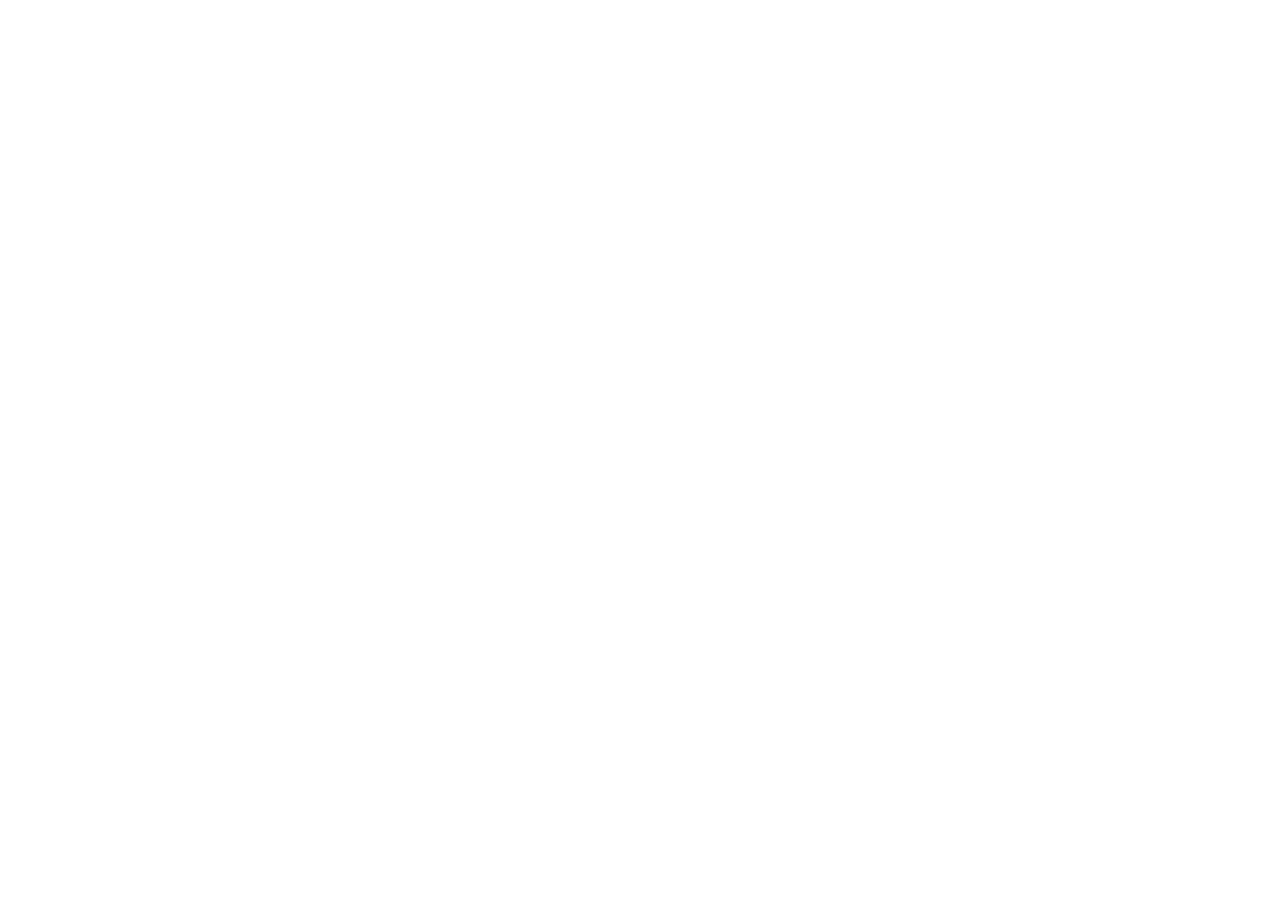
==== produtos.html @ 904c603e "atualizado" ====
<!DOCTYPE html>
<html lang="en">
<head>
    <meta charset="UTF-8">
    <meta http-equiv="X-UA-Compatible" content="IE=edge">
    <meta name="viewport" content="width=device-width, initial-scale=1.0">
    <title>Document</title>
</head>
<body>
    
</body>
</html>
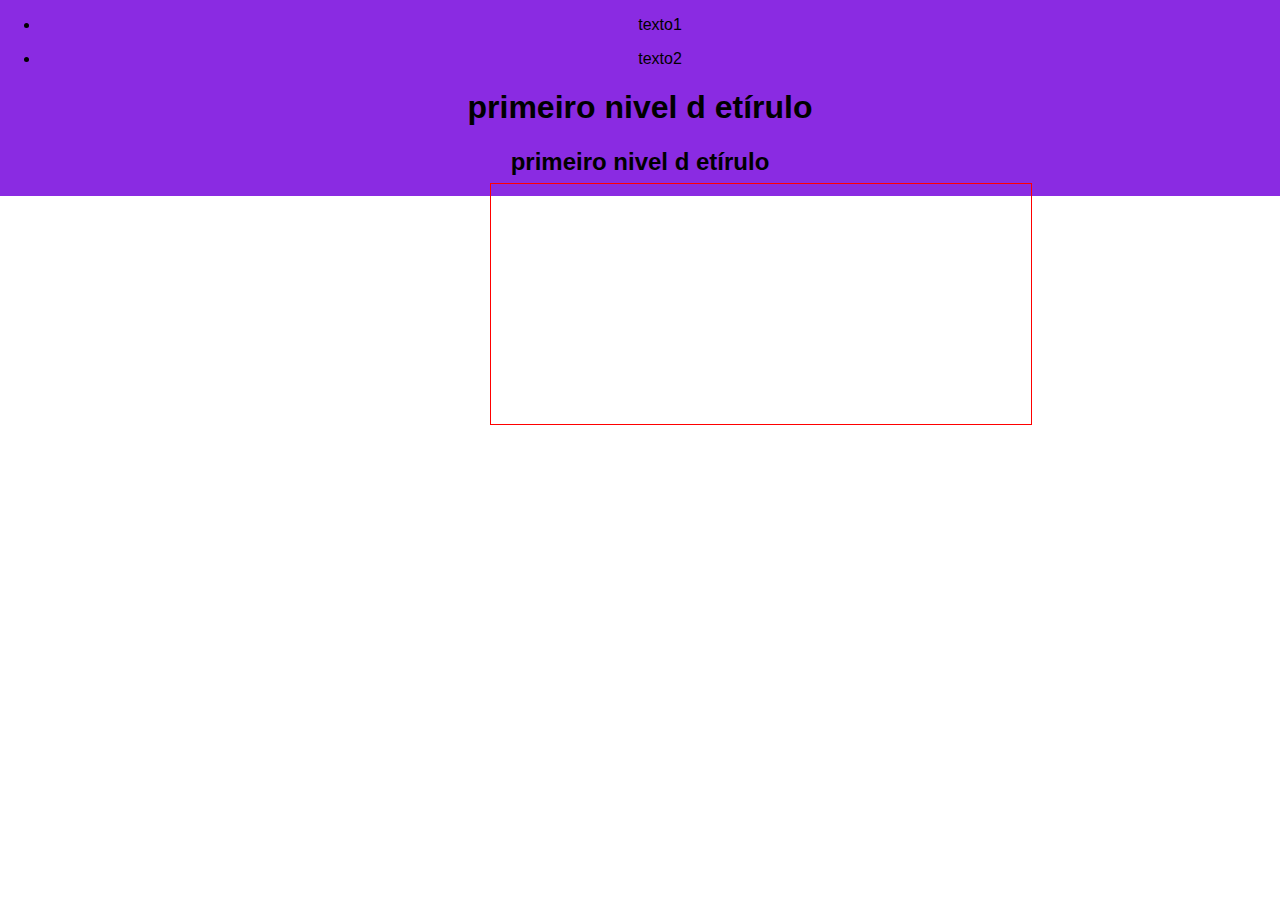
==== commit 09101be8: "um monte de coiso" ====
--- a/produtos.html
+++ b/produtos.html
@@ -4,9 +4,46 @@
     <meta charset="UTF-8">
     <meta http-equiv="X-UA-Compatible" content="IE=edge">
     <meta name="viewport" content="width=device-width, initial-scale=1.0">
-    <title>Document</title>
+    <title>Nossos Produtos - Atenção</title>
+    <link rel="stylesheet" href="produtos.css">
+    <link rel="stylesheet" href="produtostablet.css">
+    <link rel="stylesheet" href="produtosphone.css">
 </head>
-<body>
-    
+<body> 
+    <header>
+        <nav >
+            <ul>
+                <li>
+                    <p class="primeiro" id="primeiro"> texto1</p>
+                </li>
+                <li>
+                    <p class="primeiro" id="primeiro"> texto2</p>
+                </li>
+            </ul>
+
+            <h1>
+                primeiro nivel d etírulo
+            </h1>
+            <h2>
+                primeiro nivel d etírulo
+            </h2>
+        </nav>
+
+    </header>
+    <main>
+        <div class="listagem-de-video">
+            <div class="container_iframe">
+                <div class="videoframe">
+                 <iframe width="560" height="315" src="https://www.youtube.com/embed/ZgNEW9XuNhE" title="YouTube video player" frameborder="0" allow="accelerometer; autoplay; clipboard-write; encrypted-media; gyroscope; picture-in-picture" allowfullscreen></iframe>
+                </div>
+            </div>
+        </div>
+       
+       
+    </main>
+    <footer>
+
+    </footer>
+    <script src="/script.js"></script>    
 </body>
 </html>--- a/produtos.css
+++ b/produtos.css
@@ -0,0 +1,55 @@
+body{
+    font-family: Arial, Helvetica, sans-serif;
+    padding-top: 175px;
+}
+
+main ul{
+    display: flex;
+    justify-content: space-evenly;
+    height: 200px;
+    background: rgb(96, 85, 85);
+    padding: 20px;
+    z-index: 1;
+}
+main ul li{
+    display: block;
+    width: 350px;
+    background: #fff;
+    padding: 20px;
+}
+
+nav{
+    margin: 0 auto;
+    position: fixed;
+    top: 0;
+    left: 0;
+    width: 100%;
+    text-align: center;
+    text-decoration: none;
+    background-color: blueviolet;
+}
+
+
+
+.listagem-de-video{
+    width: 100%;
+    max-width: 300px;
+    margin: 0 auto;
+
+}
+
+.container_iframe{
+    
+    position: relative;
+    width: 100%;
+    padding: 40%;
+    border: 1px solid #ff0000;
+}
+
+.videoframe iframe{
+    position: absolute;
+    top: 0;
+    left: 0;
+    width: 100%;
+    height: 100%;
+}--- a/produtostablet.css
+++ b/produtostablet.css
@@ -0,0 +1,22 @@
+@media (max-width: 1024px){
+
+
+
+
+    main ul{
+        display: flex;
+        justify-content: space-evenly;
+        height: 200px;
+        background: black;
+        padding: 20px;
+        width: 90%;
+    }
+
+
+
+
+
+
+
+
+}--- a/produtosphone.css
+++ b/produtosphone.css
@@ -0,0 +1,32 @@
+@media (max-width: 767px){
+
+    body{
+        font-weight: bold;
+    }
+
+main ul{
+    flex-wrap: wrap;
+    height: 500px;
+    background: rgb(96, 85, 85);
+}
+
+
+main ul li{
+    width: 100%;
+    margin: 30px 0;
+    box-shadow: 0px 15px 20px #000;
+    border-radius: 10px;
+}
+
+
+
+
+
+
+
+
+
+
+
+
+}